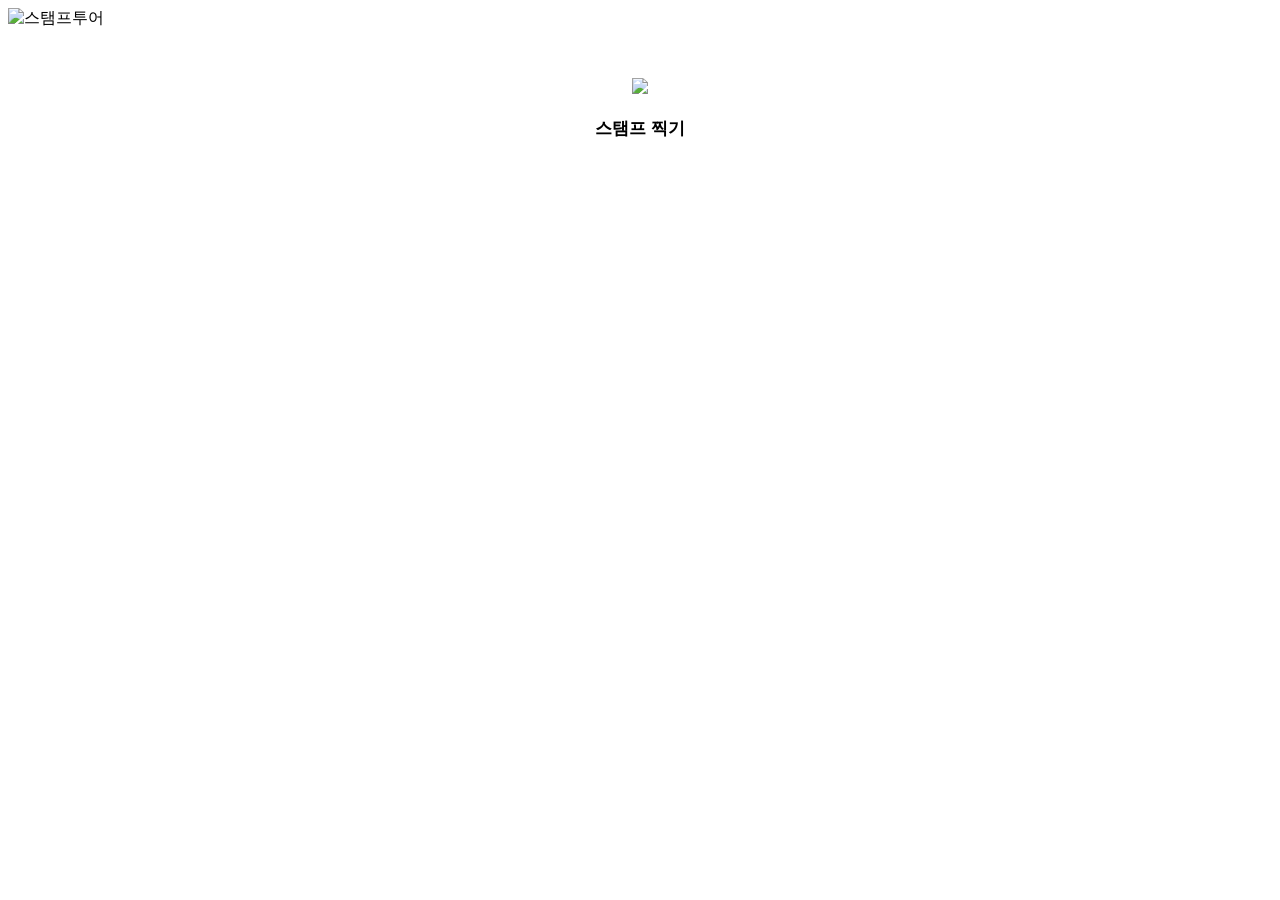
==== src/resources/html/check.html @ 906cfeb4 "로그인 변조 차단, 스템프 조회, 저장, 최적화" ====
<!--
  check.html
  GJ_StampTour

  Created by Js Na on 2023/09/13.
  Copyright © 2023 Js Na, All rights reserved.
-->
<!DOCTYPE html>
<html lang="ko">

<head>
    <meta charset="UTF-8">
    <meta name="viewport" content="width=device-width, initial-scale=1.0">
    <title>스탬프투어</title>
    <style>
        @import url('/css/font.css');
        @import url('/css/root.css');

        .MainContainer {
            margin-top: 3em;
            display: flex;
            justify-content: center;
            align-items: center;
        }

        .MainContainer div {
            text-align: center;
            font-size: 1.2em;
            font-weight: bold;
        }
    </style>
</head>

<body>
    <div id="titleBar" class="titleBar">
        <img class="titleLogo" src="/images/StampTourLogo.png" alt="스탬프투어">
    </div>
    <div class="MainContainer">
        <div class="" onclick="checkStamp();">
            <img src="/images/check.svg">
            <h3 style="font-size: 0.9em">스탬프 찍기</h3>
        </div>
    </div>
</body>
<script src="/scripts/root.js"></script>
<script>
    //if /html/check.html, redirect to /check
    if (window.location.pathname == "/html/check.html") {
        window.location.href = "/check?s=" + getParameter("s");
    }
    function checkStamp() {
        let stampJSON = getCookie("LocalStamp");
        console.log(stampJSON);
        if (stampJSON == null) {
            // new array
            console.log("new array");
            let stampList = [getParameter("s")];
            console.log(stampList);
            console.log(JSON.stringify(stampList));
            setCookie("LocalStamp", JSON.stringify(stampList), 7);
        } else {
            // append
            console.log("append");
            stampJSON = decodeURIComponent(stampJSON);
            let stampList = JSON.parse(stampJSON);
            stampList.push(getParameter("s"));
            setCookie("LocalStamp", JSON.stringify(stampList), 7);
        }
        setTimeout(() => {
            if (getCookie("ShowGuide") != null) {
                window.opener = null; window.open('', '_self'); window.close(); window.history.go(-1); $(document.body).hide();
            }
            window.location.href = "/";
        }, 1000);
    }
</script>

</html>
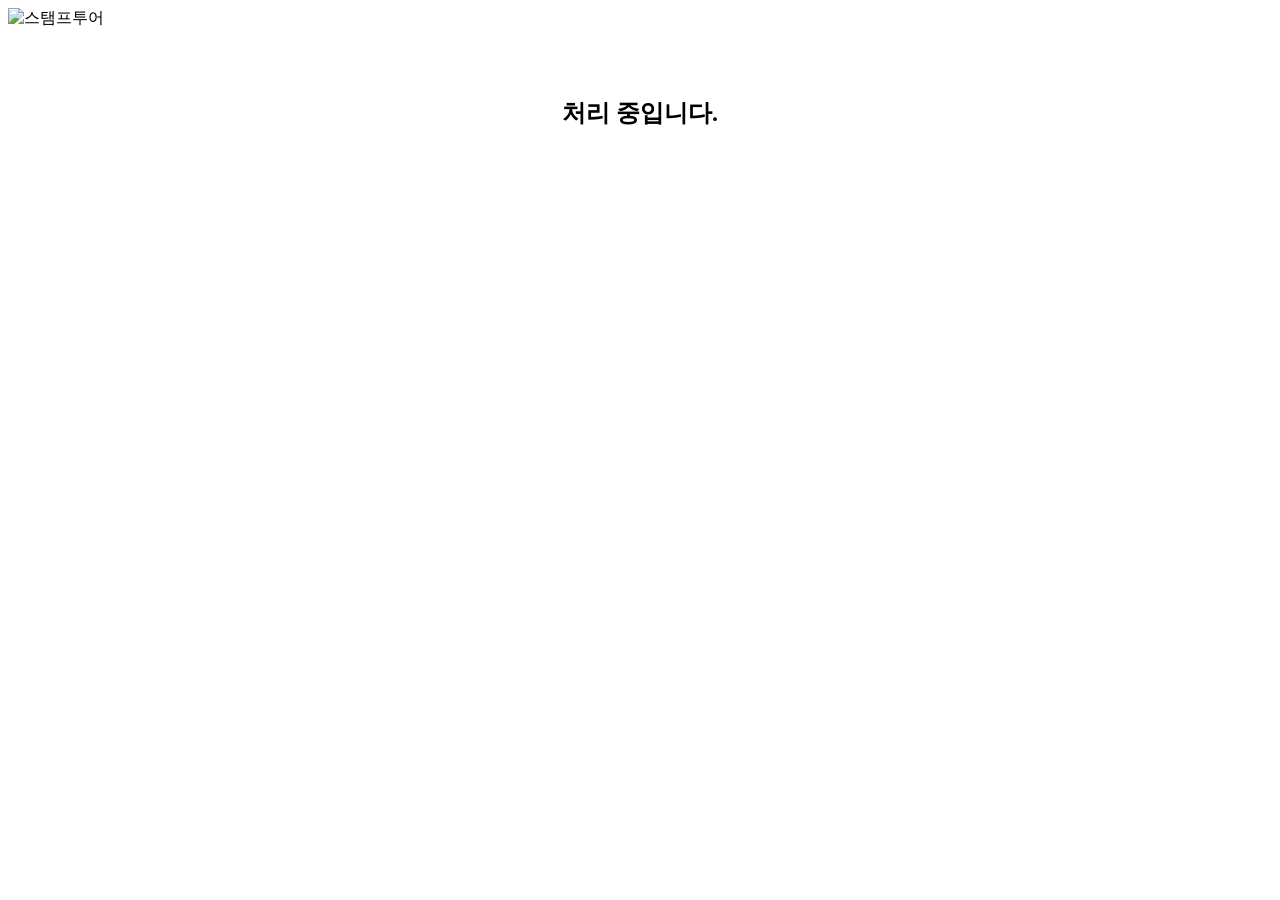
==== commit d7979ad0: "agag" ====
--- a/src/resources/html/check.html
+++ b/src/resources/html/check.html
@@ -28,6 +28,26 @@
             font-size: 1.2em;
             font-weight: bold;
         }
+
+        .successAlert {
+            position: fixed;
+            display: flex;
+            flex-direction: column;
+            justify-content: center;
+            align-items: center;
+            background-color: #f2f2f7;
+            top: 0;
+            left: 0;
+            width: 100%;
+            height: 100%;
+            z-index: 56789;
+            display: none;
+        }
+
+        #successVideo {
+            width: 100%;
+            max-height: 50%;
+        }
     </style>
 </head>
 
@@ -36,25 +56,29 @@
         <img class="titleLogo" src="/images/StampTourLogo.png" alt="스탬프투어">
     </div>
     <div class="MainContainer">
-        <div class="" onclick="checkStamp();">
-            <img src="/images/check.svg">
-            <h3 style="font-size: 0.9em">스탬프 찍기</h3>
-        </div>
+        <h2>처리 중입니다.</h2>
+    </div>
+    <div id="successAlert" class="successAlert">
+        <video id="successVideo" muted playsinline>
+            <source src="/videos/success.mov" type="video/mp4">
+        </video>
+        <h2>스탬프 인식 완료</h2>
+        <p>메인 화면으로 이동합니다.</p>
     </div>
 </body>
 <script src="/scripts/root.js"></script>
 <script>
     //if /html/check.html, redirect to /check
-    if (window.location.pathname == "/html/check.html") {
+    /*if (window.location.pathname == "/html/check.html") {
         window.location.href = "/check?s=" + getParameter("s");
-    }
+    }*/
     function checkStamp() {
         let stampJSON = getCookie("LocalStamp");
         console.log(stampJSON);
         if (stampJSON == null) {
             // new array
             console.log("new array");
-            let stampList = [getParameter("s")];
+            let stampList = ["%STAMP_ID%"];
             console.log(stampList);
             console.log(JSON.stringify(stampList));
             setCookie("LocalStamp", JSON.stringify(stampList), 7);
@@ -63,16 +87,25 @@
             console.log("append");
             stampJSON = decodeURIComponent(stampJSON);
             let stampList = JSON.parse(stampJSON);
-            stampList.push(getParameter("s"));
+            stampList.push("%STAMP_ID%");
             setCookie("LocalStamp", JSON.stringify(stampList), 7);
         }
         setTimeout(() => {
-            if (getCookie("ShowGuide") != null) {
-                window.opener = null; window.open('', '_self'); window.close(); window.history.go(-1); $(document.body).hide();
-            }
-            window.location.href = "/";
-        }, 1000);
+            eById("successAlert").style.display = "flex";
+            eById("successVideo").play();
+
+            setTimeout(() => {
+                if (getCookie("ShowGuide") != null) {
+                    window.opener = null; window.open('', '_self'); window.close(); window.history.go(-1); $(document.body).hide();
+                }
+                window.location.href = "/";
+            }, 3000);
+
+        }, 100);
     }
+    setTimeout(() => {
+        checkStamp();
+    }, 2000);
 </script>
 
 </html>
